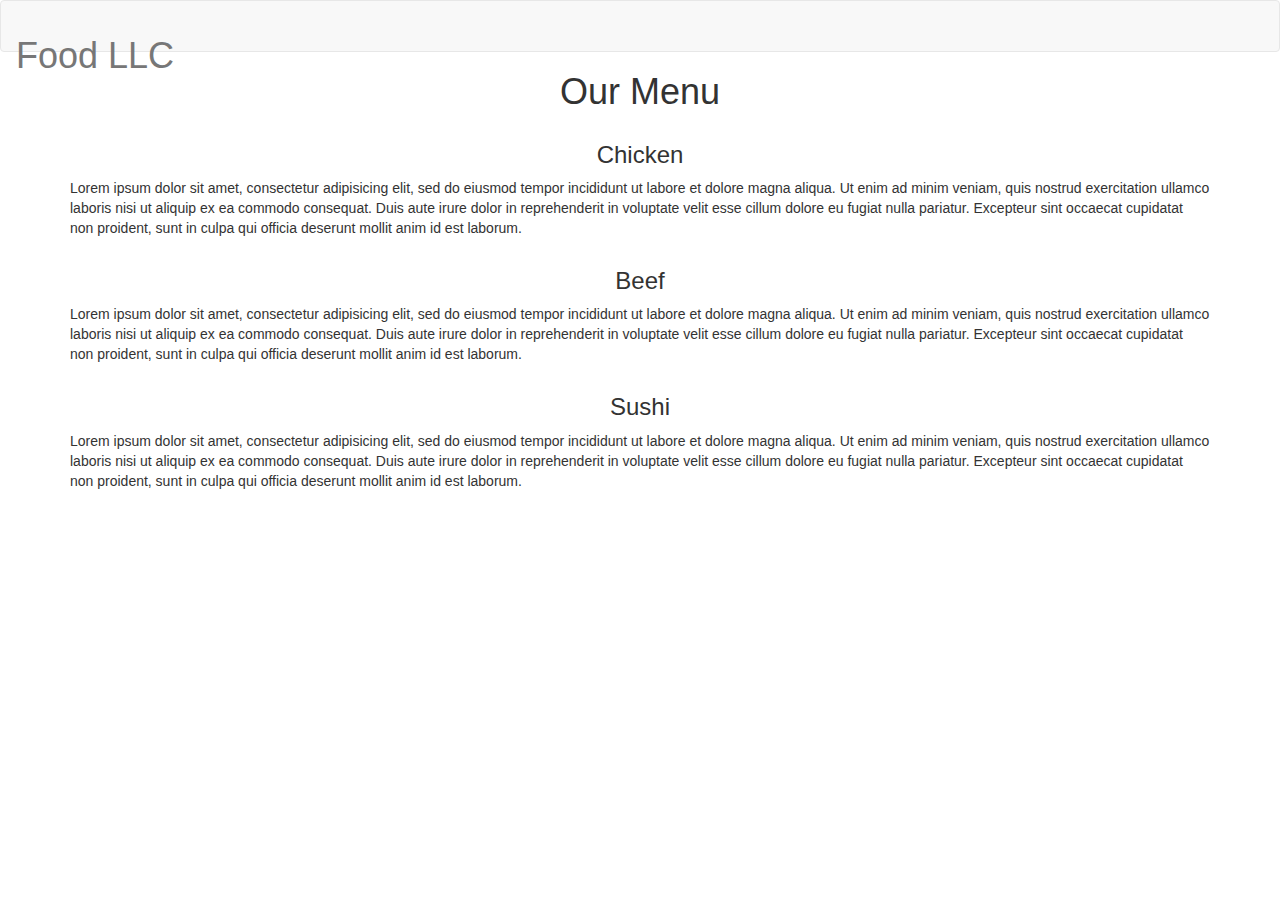
==== index.html @ 6d955194 "Create index.html" ====
<!DOCTYPE html>
<html lang="en">
<head>
  <title>Bootstrap Example</title>
  <meta charset="utf-8">
  <meta name="viewport" content="width=device-width, initial-scale=1">
  <link rel="stylesheet" href="https://maxcdn.bootstrapcdn.com/bootstrap/3.4.1/css/bootstrap.min.css">
  <link rel="stylesheet" type="text/css" href="module2.css">
  <script src="https://ajax.googleapis.com/ajax/libs/jquery/3.5.1/jquery.min.js"></script>
  <script src="https://maxcdn.bootstrapcdn.com/bootstrap/3.4.1/js/bootstrap.min.js"></script>
</head>
<body>





  <header>
    <nav id="header-nav" class="navbar navbar-default">
      <div class="container-fluid">
        <div class="navbar-header">

          <!-- Company Name Section -->
          <div class="navbar-brand">
            <h1 class="azer">Food LLC</h1>

          </div>

          <!-- Hamburger for Menu Section -->
          <button type="button" class="navbar-toggle collapsed" data-toggle="collapse" data-target="#collapsable-nav" aria-expanded="false">
            <span class="sr-only">Toggle navigation</span>
            <span class="icon-bar"></span>
            <span class="icon-bar"></span>
            <span class="icon-bar"></span>
          </button>
        </div><!-- .navbar-header -->

        <!-- Collapsable Menu Section -->
        <div id="collapsable-nav" class="collapsed">
          <ul id="nav-list" class="nav navbar-nav navbar-right">
            <li class="visible-xs active">
              <a href="#chicken" class="visible-xs">Chicken</a>
            </li>
            <li>
              <a href="#beef" class="visible-xs">Beef</a>
            </li>
            <li class="visible-xs active">
              <a href="#sushi" class="visible-xs">Sushi</a>
            </li>
          </ul><!-- #nav-list -->
        </div><!-- .collapse .navbar-collapse -->

      </div><!-- .container-fluid -->
    </nav><!-- #header-nav -->
  </header><!-- END OF HEADER -->

  <h1><p class="text-center" id="po">Our Menu</p></h1>

	<div class="container lg-4 md-6 sm-12 " id="chicken">
      <h3 class="text-center" class="menu-item-title">Chicken</h3>
      <p>Lorem ipsum dolor sit amet, consectetur adipisicing elit, sed do eiusmod
      tempor incididunt ut labore et dolore magna aliqua. Ut enim ad minim veniam,
      quis nostrud exercitation ullamco laboris nisi ut aliquip ex ea commodo
      consequat. Duis aute irure dolor in reprehenderit in voluptate velit esse
      cillum dolore eu fugiat nulla pariatur. Excepteur sint occaecat cupidatat non
      proident, sunt in culpa qui officia deserunt mollit anim id est laborum.</p>

    </div>
	
	<div class="container lg-4 md-6 sm-12 " id="beef">
      <h3 class="text-center" class="menu-item-title">Beef</h3>
      <p>Lorem ipsum dolor sit amet, consectetur adipisicing elit, sed do eiusmod
      tempor incididunt ut labore et dolore magna aliqua. Ut enim ad minim veniam,
      quis nostrud exercitation ullamco laboris nisi ut aliquip ex ea commodo
      consequat. Duis aute irure dolor in reprehenderit in voluptate velit esse
      cillum dolore eu fugiat nulla pariatur. Excepteur sint occaecat cupidatat non
      proident, sunt in culpa qui officia deserunt mollit anim id est laborum.</p>
    </div>

    <div class="container lg-4 md-12 sm-12 " id="sushi">
      <h3 class="text-center" class="menu-item-title">Sushi</h3>
      <p>Lorem ipsum dolor sit amet, consectetur adipisicing elit, sed do eiusmod
      tempor incididunt ut labore et dolore magna aliqua. Ut enim ad minim veniam,
      quis nostrud exercitation ullamco laboris nisi ut aliquip ex ea commodo
      consequat. Duis aute irure dolor in reprehenderit in voluptate velit esse
      cillum dolore eu fugiat nulla pariatur. Excepteur sint occaecat cupidatat non
      proident, sunt in culpa qui officia deserunt mollit anim id est laborum.</p>
    </div>







</body>
</html>
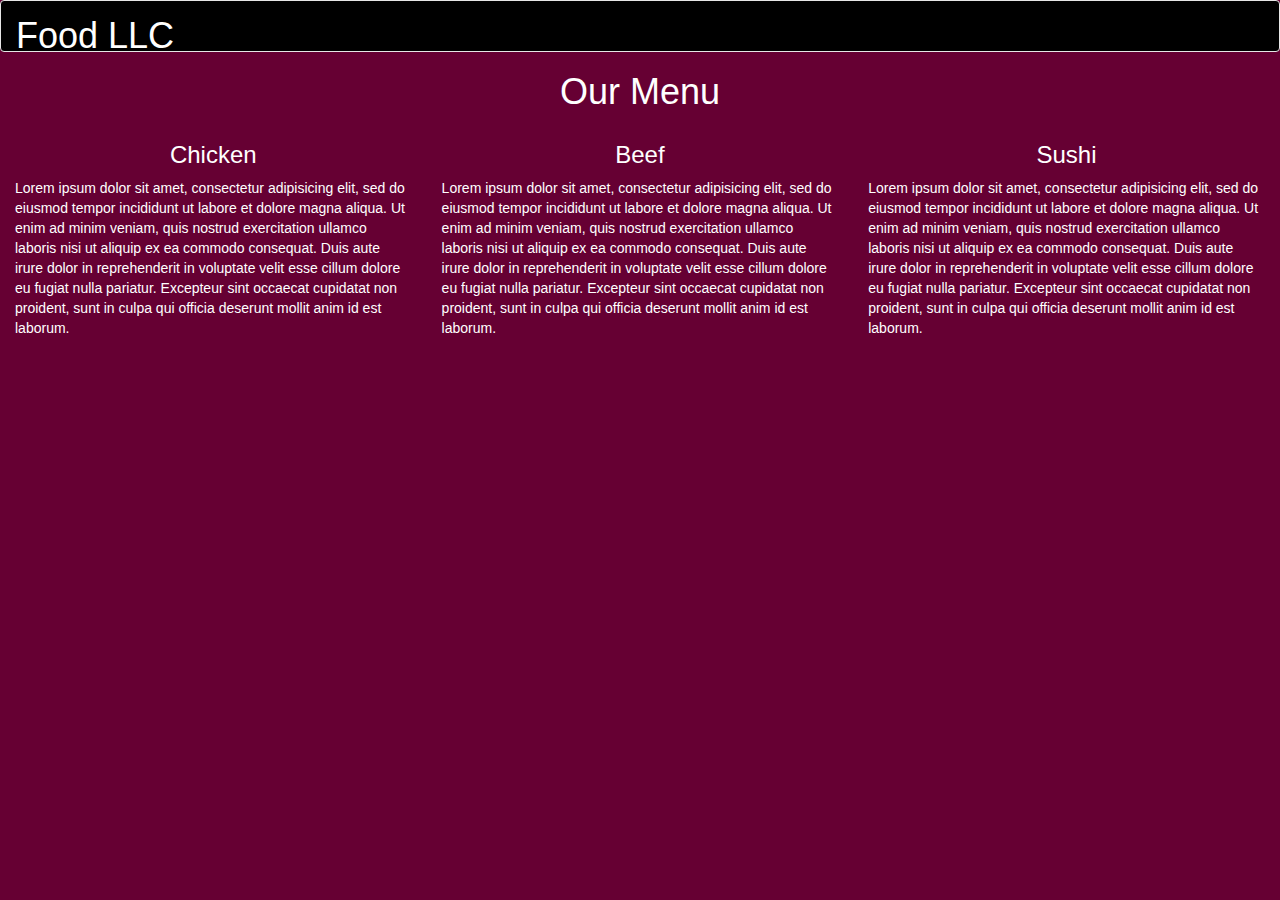
==== commit b126f0d2: "Update index.html" ====
--- a/index.html
+++ b/index.html
@@ -6,7 +6,7 @@
   <meta charset="utf-8">
   <meta name="viewport" content="width=device-width, initial-scale=1">
   <link rel="stylesheet" href="https://maxcdn.bootstrapcdn.com/bootstrap/3.4.1/css/bootstrap.min.css">
-  <link rel="stylesheet" type="text/css" href="module2.css">
+  <link rel="stylesheet" type="text/css" href="module3.css">
   <script src="https://ajax.googleapis.com/ajax/libs/jquery/3.5.1/jquery.min.js"></script>
   <script src="https://maxcdn.bootstrapcdn.com/bootstrap/3.4.1/js/bootstrap.min.js"></script>
 </head>
--- a/module3.css
+++ b/module3.css
@@ -0,0 +1,59 @@
+body{
+	background-color: #660033;
+}
+#header-nav{
+	background: black;
+}
+.azer{
+	color: white;
+}
+h1{
+	margin-top: auto;
+}
+.container{
+	/*background-color: grey;*/
+	color: white;
+	float: left;
+	shape-margin: 5px;
+	
+}
+#po{
+	color: white;
+}
+
+/* small */
+@media (max-width: 767px)
+{
+    .sm-12 {
+        width: 100%;
+        float: left;
+        margin-top: 5px;
+        background-color: grey;
+    }
+}
+
+/* medium */
+@media (min-width: 768px) and (max-width: 991px)
+{
+    .md-6 {
+        width: 50%;
+        float: left;
+         
+
+
+    }
+    .md-12 {
+        width: 100%;
+        float: left;
+      
+    }
+}
+
+/* large */
+@media (min-width: 992px)
+{
+    .lg-4 {
+        width: 33.33%;
+        float: left;
+    }
+}